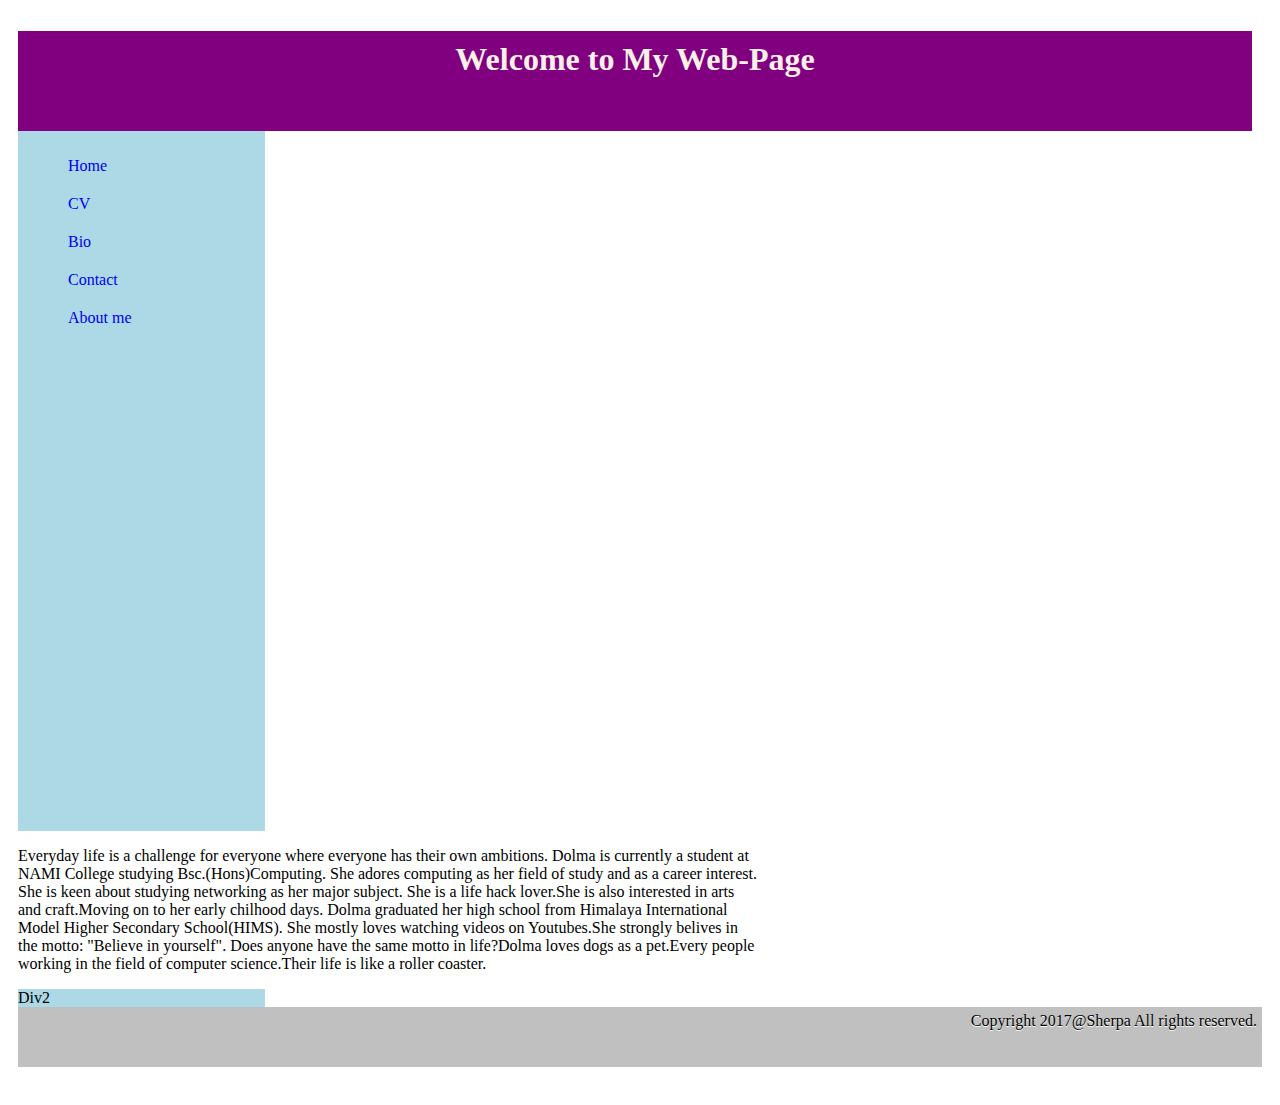
==== bio.html @ e174dd45 "html and css files are created" ====
<!Doctype html>
<html>
<head>
  <meta charset="utf-8"/>
    <link  rel="stylesheet"type="text/css" href="css/index.css">
      <title>Bio Page</title>
    </head>
      <body>
        <header>
          <h1>Welcome to My Web-Page</h1>
        </header>
            <section>
              <nav>
                <ul>
                  <li> <a href="index.html">Home</a> </li>
                  <li> <a href="cv.html">CV</a> </li>
                  <li> <a href="bio.html">Bio</a> </li>
                  <li> <a href="contact.html">Contact</a> </li>
                  <li><a href="about me">About me</a></li>
                </ul>
              </nav>
          </section>
  <main>
    <p>
  Everyday life is a challenge for everyone where everyone has their own ambitions.
  Dolma is currently a student at NAMI College studying Bsc.(Hons)Computing.
  She adores computing as her field of study and as a career interest.
  She is keen about studying networking as her major subject.

  She is a life hack lover.She is also interested in arts and craft.Moving on to her early chilhood days.
  Dolma graduated her high school from Himalaya International Model Higher Secondary School(HIMS).
  She mostly loves watching videos on Youtubes.She strongly belives in the motto:
  "Believe in yourself".

  Does anyone have the same motto in life?Dolma loves dogs as a pet.Every people
  working in the field of computer  science.Their life is like a roller coaster.
    </p>
  </main>
  <div class="div2">Div2</div>
  <footer>
  Copyright 2017@Sherpa All rights reserved.
  </footer>
</body>
</html>
---- css/index.css ----
body{   /* css for body */
  color:black;
padding:2px 20px 30px 10px;
}
Header{
  color:linen;
  width:100%;
  height:100px;
  text-align:center;
  background:purple;
  flex-direction: column;
  margin:0px;
}

header h1{
  font-family:cursive;
  text-align:center;
  position:relative;
  padding :10px;
  opacity: 1;
  animation-name:opa;
  animation-duration: 1s;
  animation-iteration-count: infinite;

}
@keyframes opa {
    0%{opacity: 1}
  20%{opacity: 0.6}
  40%{opacity: 0.4}
  60%{opacity: 0.0}
  80%{opacity: 0.4}
  90%{opacity: 0.6}
  100%{opacity: 1}
}

section{
  display:flex;
  flex-direction:row;
  height: 700px;


}
.div1{
  flex-direction:column;
  background-color:lightblue;
  width:20%;
  height:500px;
  text-shadow: 20px;

}
nav{
  background:lightblue;
  width: 20%;
  /*display: flex;
  flex-direction: column;*/

}
a{
  text-decoration: none;
  color: none;
  display: block;
}
nav ul{
  list-style-type:none;
  width: 100px;
  display: flex;
  flex-direction: column;
}
nav ul li{
  margin: 10px 0px 10px 0px;
  background: lightblue;
  padding: 0px 10px 0px 10px;
}
 nav ul li:hover{
   background: black;
   color: white;
 }

main{
  width: 60%;
  display: flex;
  justify-content: center;

}
main img{
  height: 200px;
  width: 200px;
  transform-style: preserve-3d;
}


main img{
  height: 200px;
  width: 200px;
  transform-style: preserve-3d;
}
div.div2{
background-color:lightblue;
  width: 20%;
}
footer{
  background: silver;
  height: 50px;
  width: 100%;
  text-shadow: 0px 1px white;
  padding:5px;
  text-align:right;
}
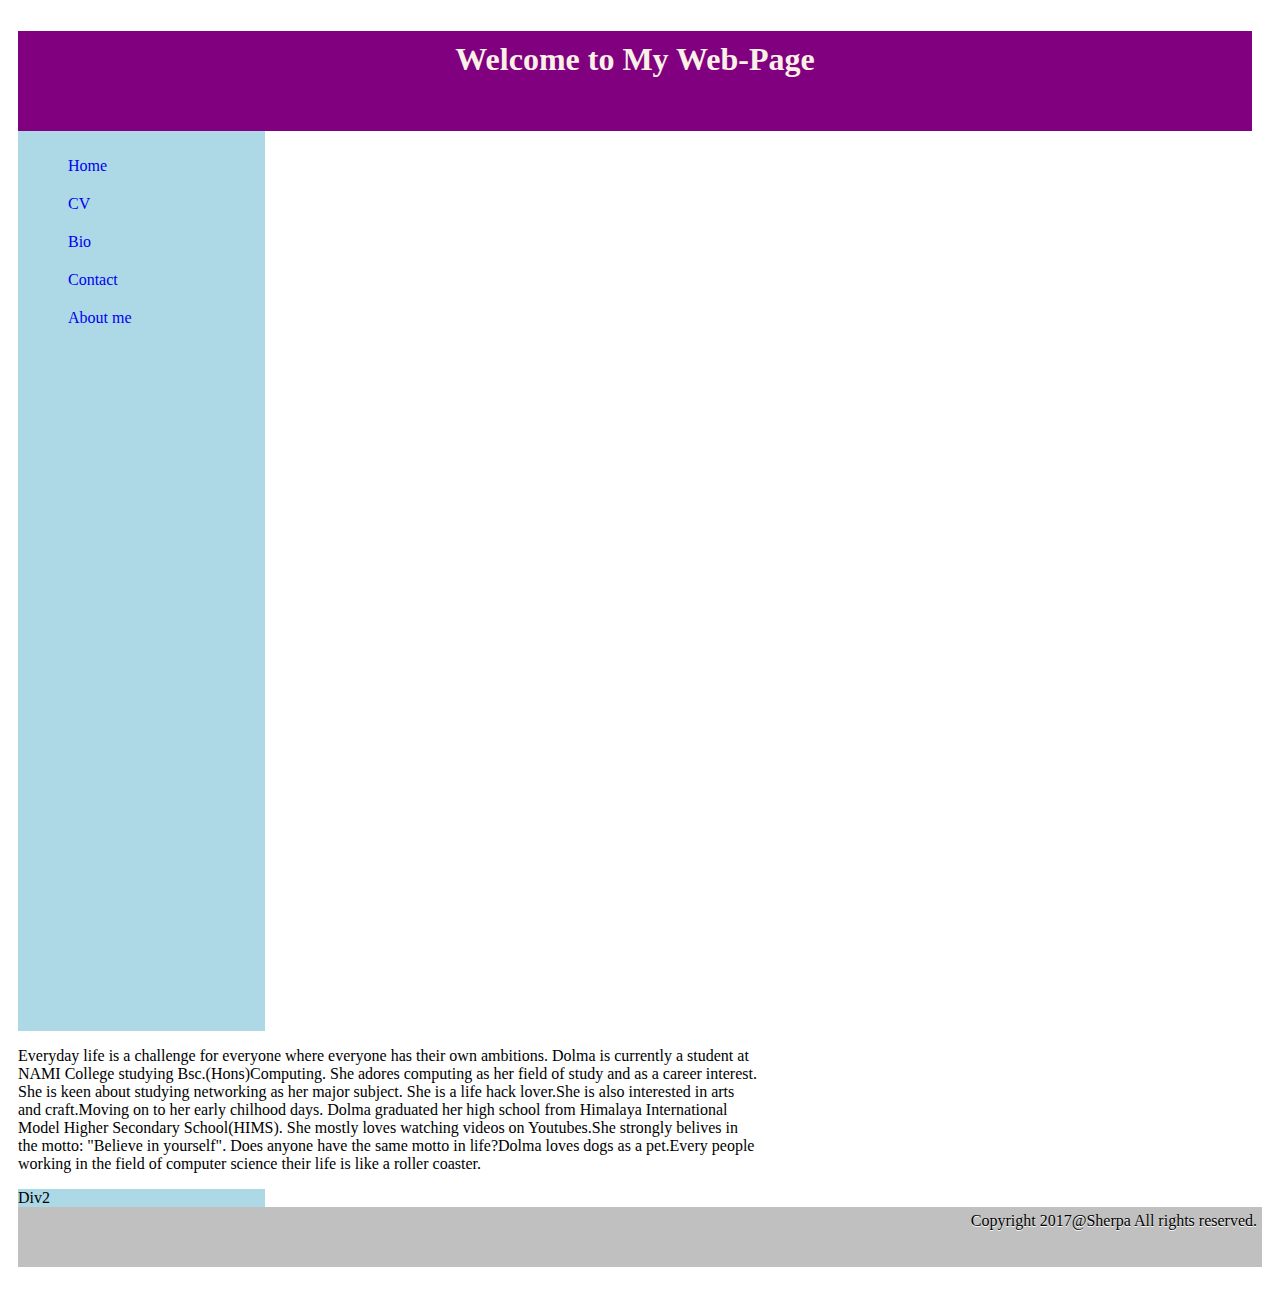
==== commit a7451122: "modifications made on cv.css" ====
--- a/bio.html
+++ b/bio.html
@@ -33,7 +33,7 @@
   "Believe in yourself".
 
   Does anyone have the same motto in life?Dolma loves dogs as a pet.Every people
-  working in the field of computer  science.Their life is like a roller coaster.
+  working in the field of computer science their life is like a roller coaster.
     </p>
   </main>
   <div class="div2">Div2</div>
--- a/css/index.css
+++ b/css/index.css
@@ -37,7 +37,7 @@
 section{
   display:flex;
   flex-direction:row;
-  height: 700px;
+  height:900px;
 
 
 }
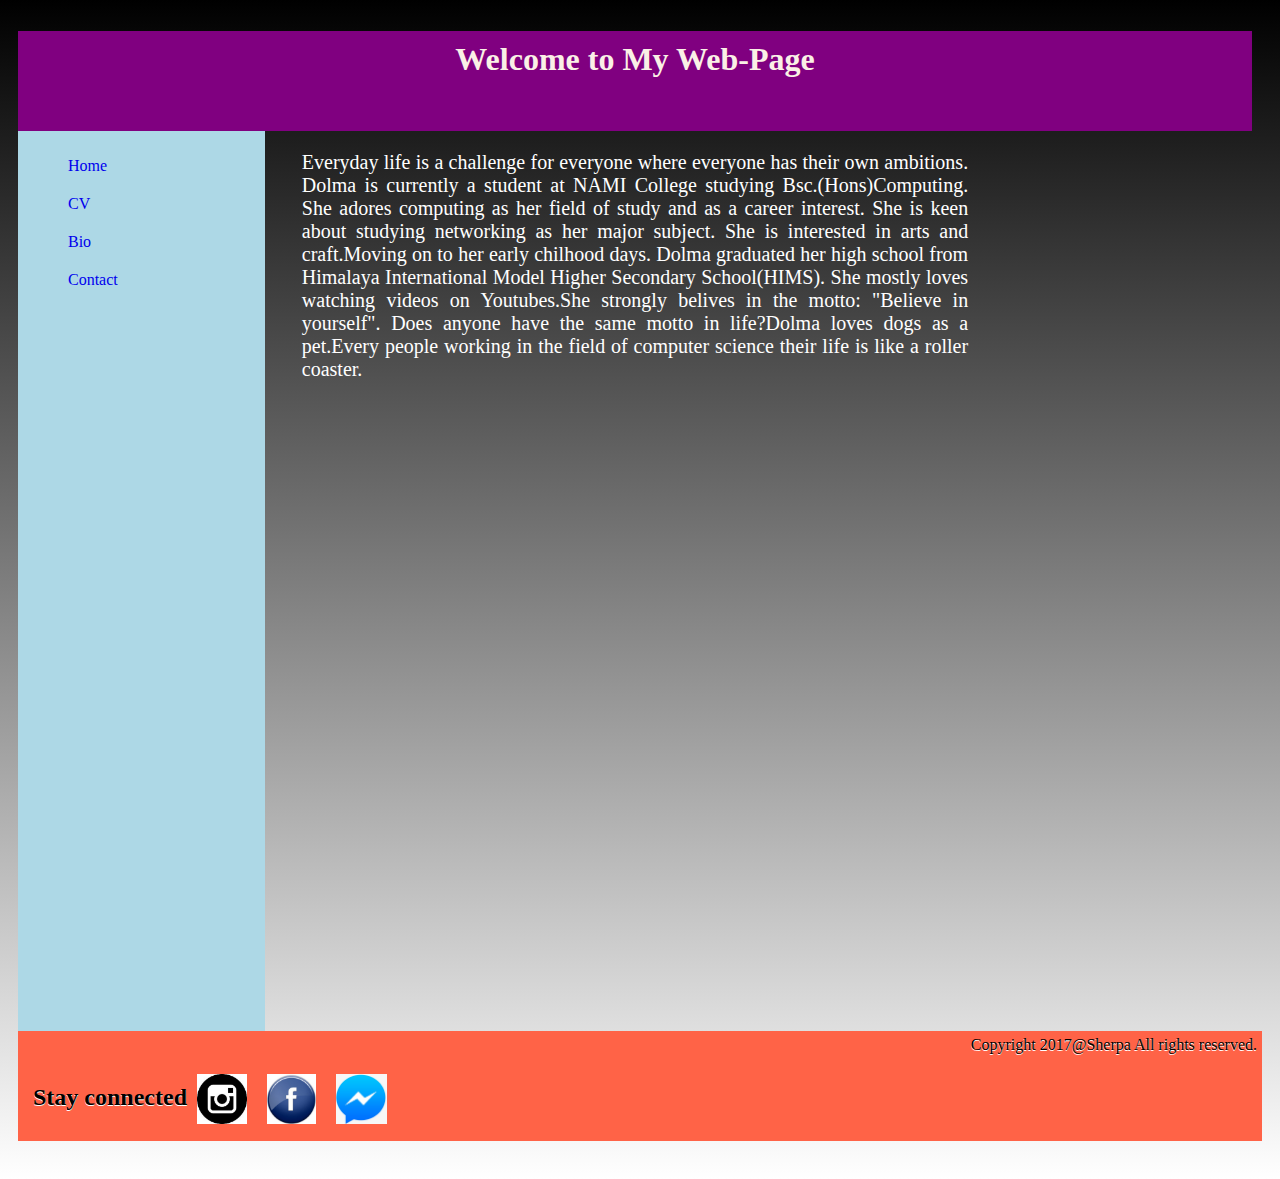
==== commit e32a7e49: "modifications made" ====
--- a/bio.html
+++ b/bio.html
@@ -2,7 +2,9 @@
 <html>
 <head>
   <meta charset="utf-8"/>
-    <link  rel="stylesheet"type="text/css" href="css/index.css">
+    <link  rel="stylesheet"type="text/css" href="css/bio.css">
+    <meta name="viewport" content="width=device-width, initial-scale = 1">
+
       <title>Bio Page</title>
     </head>
       <body>
@@ -16,18 +18,16 @@
                   <li> <a href="cv.html">CV</a> </li>
                   <li> <a href="bio.html">Bio</a> </li>
                   <li> <a href="contact.html">Contact</a> </li>
-                  <li><a href="about me">About me</a></li>
                 </ul>
               </nav>
-          </section>
-  <main>
-    <p>
+    <main>
+      <p>
   Everyday life is a challenge for everyone where everyone has their own ambitions.
   Dolma is currently a student at NAMI College studying Bsc.(Hons)Computing.
   She adores computing as her field of study and as a career interest.
   She is keen about studying networking as her major subject.
 
-  She is a life hack lover.She is also interested in arts and craft.Moving on to her early chilhood days.
+ She is interested in arts and craft.Moving on to her early chilhood days.
   Dolma graduated her high school from Himalaya International Model Higher Secondary School(HIMS).
   She mostly loves watching videos on Youtubes.She strongly belives in the motto:
   "Believe in yourself".
@@ -35,10 +35,18 @@
   Does anyone have the same motto in life?Dolma loves dogs as a pet.Every people
   working in the field of computer science their life is like a roller coaster.
     </p>
-  </main>
-  <div class="div2">Div2</div>
+    </main>
+</section>
+
   <footer>
-  Copyright 2017@Sherpa All rights reserved.
+  Copyright 2017@Sherpa
+  All rights reserved.
+  <div>
+    <h2>Stay connected</h2>
+    <a itemprop="sameAs" href="https://www.instagram.com">   <img src="images/instagram.jpg" alt="insta"/></a>
+    <a  itemprop="sameAs" href="https://www.facebook.com">    <img src="images/facebook.jpg" alt="facebook"/></a>
+    <a  itemprop="sameAs" href="https://www.messenger.com">   <img src="images/messenger.jpg" alt="messenger"/></a>
+  </div>
   </footer>
 </body>
 </html>
--- a/css/bio.css
+++ b/css/bio.css
@@ -0,0 +1,149 @@
+
+body{   /* css for body */
+  color:black;
+padding:2px 20px 30px 10px;
+background-image:linear-gradient(black,white);
+background-position: center;
+background-repeat: no-repeat;
+background-size: auto;
+
+}
+Header{
+  color:linen;
+  width:100%;
+  height:100px;
+  text-align:center;
+  background:purple;
+  flex-direction: column;
+  margin:0px;
+}
+
+header h1{
+  font-family:cursive;
+  text-align:center;
+  position:relative;
+  padding :10px;
+  opacity: 1;
+  animation-name:opa;
+  animation-duration: 1s;
+  animation-iteration-count: infinite;
+
+}
+@keyframes opa {
+    0%{opacity: 1}
+  20%{opacity: 0.6}
+  40%{opacity: 0.4}
+  60%{opacity: 0.0}
+  80%{opacity: 0.4}
+  90%{opacity: 0.6}
+  100%{opacity: 1}
+}
+
+section{
+  display:flex;
+  flex-direction:row;
+  height:900px;
+
+
+}
+.div1{
+  flex-direction:column;
+  background-color:lightblue;
+  width:20%;
+  height:500px;
+  text-shadow: 20px;
+
+}
+nav{
+  background:lightblue;
+  width: 20%;
+  /*display: flex;
+  flex-direction: column;*/
+
+}
+a{
+  text-decoration: none;
+  color: none;
+  display: block;
+}
+nav ul{
+  list-style-type:none;
+  width: 100px;
+  display: flex;
+  flex-direction: column;
+}
+nav ul li{
+  margin: 10px 0px 10px 0px;
+  background: lightblue;
+  padding: 0px 10px 0px 10px;
+}
+ nav ul li:hover{
+   background: black;
+   color: white;
+ }
+
+main{
+  width: 60%;
+  display: flex;
+  justify-content: center;
+
+}
+section main p{
+  font-size: 20px;
+  text-align: justify;
+  width: 90%;
+  color:white;
+}
+
+
+
+main img{
+  height: 200px;
+  width: 200px;
+  transform-style: preserve-3d;
+}
+div.div2{
+background-color:lightblue;
+  width: 20%;
+}
+footer{
+  background:tomato;
+  height: 100px;
+  width: 100%;
+  text-shadow: 0px 1px white;
+  padding:5px;
+  text-align:right;
+}
+footer img{
+  padding:10px;
+  height:50px;
+}
+footer div{
+  text-align:center;
+  padding:10px;
+  display:flex;
+  flex-direction:row;
+}
+
+@media (max-width: 425px) {
+  section{
+    flex-direction: column;
+  }
+  section nav{
+    width: 100%;
+    display: flex;
+    justify-content: center;
+  }
+  section nav ul{
+  }
+  section main{
+    width: 100%;
+    display: flex;
+    flex-direction: column;
+    justify-content: center;
+    align-items: center;
+  }
+  section div.div2{
+    width: 100%;
+  }
+}
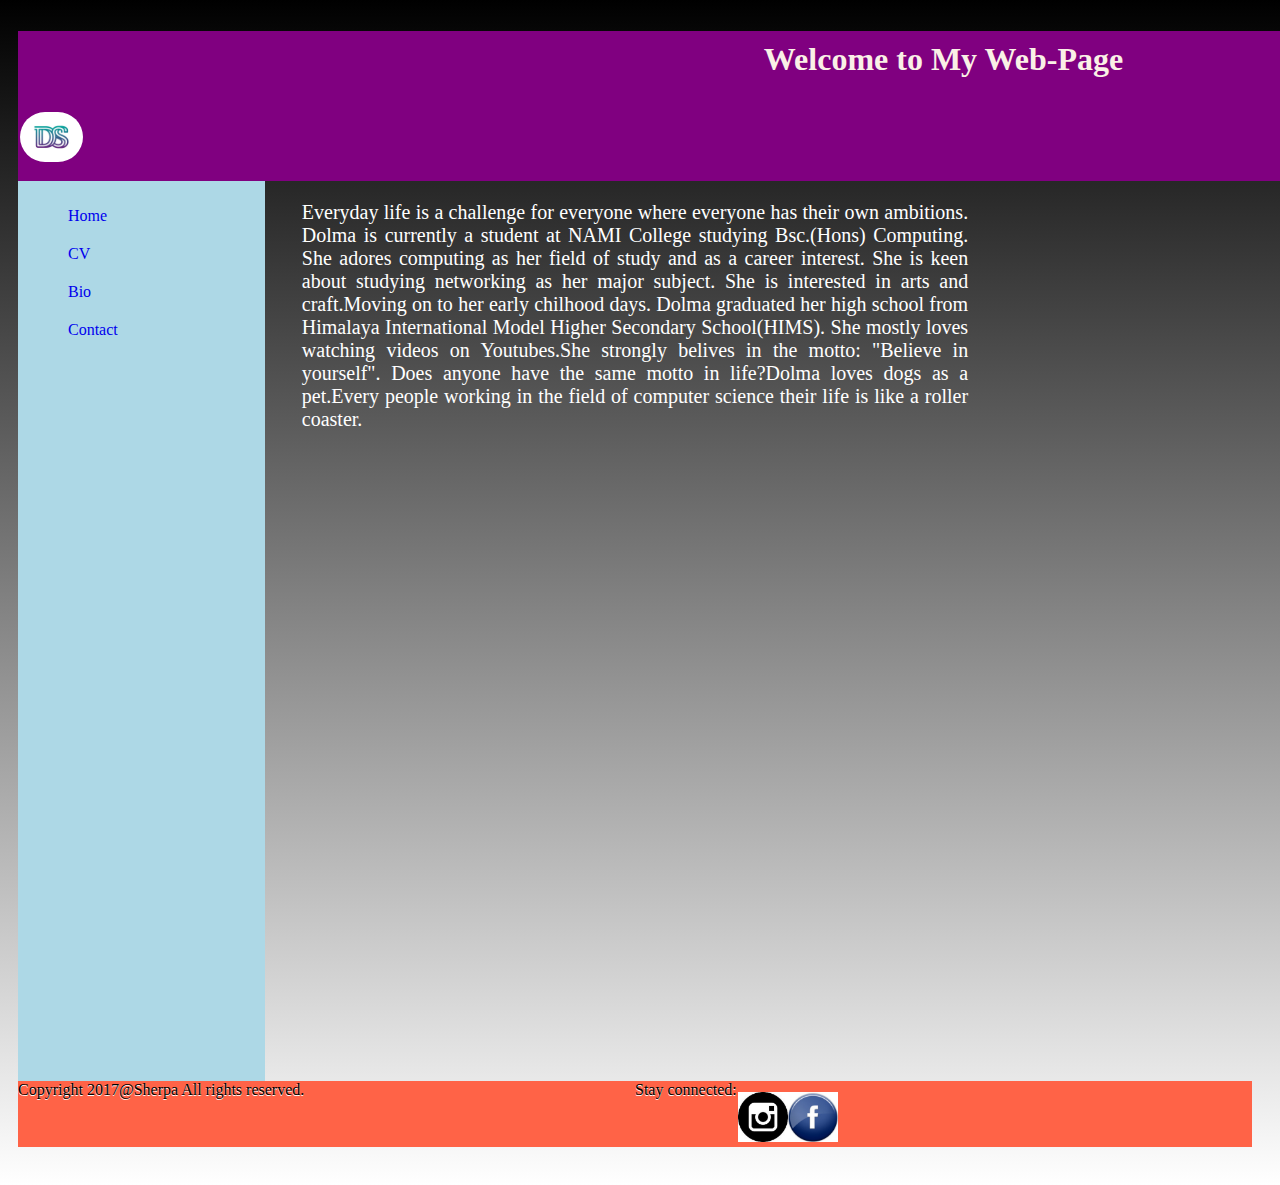
==== commit 12222762: "changes made on header" ====
--- a/bio.html
+++ b/bio.html
@@ -10,6 +10,7 @@
       <body>
         <header>
           <h1>Welcome to My Web-Page</h1>
+          <a href="index.html"><img src="images/ds.jpg" alt="Dolma Sherpa"/></a>
         </header>
             <section>
               <nav>
@@ -23,7 +24,7 @@
     <main>
       <p>
   Everyday life is a challenge for everyone where everyone has their own ambitions.
-  Dolma is currently a student at NAMI College studying Bsc.(Hons)Computing.
+  Dolma is currently a student at NAMI College studying Bsc.(Hons) Computing.
   She adores computing as her field of study and as a career interest.
   She is keen about studying networking as her major subject.
 
@@ -37,15 +38,15 @@
     </p>
     </main>
 </section>
-
   <footer>
+    <div class="copyright">
   Copyright 2017@Sherpa
   All rights reserved.
-  <div>
-    <h2>Stay connected</h2>
-    <a itemprop="sameAs" href="https://www.instagram.com">   <img src="images/instagram.jpg" alt="insta"/></a>
-    <a  itemprop="sameAs" href="https://www.facebook.com">    <img src="images/facebook.jpg" alt="facebook"/></a>
-    <a  itemprop="sameAs" href="https://www.messenger.com">   <img src="images/messenger.jpg" alt="messenger"/></a>
+</div>
+    <div class="foot"
+    <h2>Stay connected:</h2>
+    <a href="https://www.instagram.com">   <img src="images/instagram.jpg" alt="insta"></a>
+    <a href="https://www.facebook.com">    <img src="images/facebook.jpg" alt="facebook"/></a>
   </div>
   </footer>
 </body>
--- a/css/bio.css
+++ b/css/bio.css
@@ -6,18 +6,16 @@
 background-position: center;
 background-repeat: no-repeat;
 background-size: auto;
-
 }
-Header{
+header{
   color:linen;
-  width:100%;
-  height:100px;
+  width:150%;
+  height:150px;
   text-align:center;
   background:purple;
   flex-direction: column;
   margin:0px;
 }
-
 header h1{
   font-family:cursive;
   text-align:center;
@@ -27,7 +25,13 @@
   animation-name:opa;
   animation-duration: 1s;
   animation-iteration-count: infinite;
-
+}
+header img{
+  border-radius: 90px;
+  padding:2px;
+  display:flex;
+  flex-direction:row;
+  height:50px;
 }
 @keyframes opa {
     0%{opacity: 1}
@@ -38,13 +42,10 @@
   90%{opacity: 0.6}
   100%{opacity: 1}
 }
-
 section{
   display:flex;
   flex-direction:row;
   height:900px;
-
-
 }
 .div1{
   flex-direction:column;
@@ -52,14 +53,12 @@
   width:20%;
   height:500px;
   text-shadow: 20px;
-
 }
 nav{
   background:lightblue;
   width: 20%;
   /*display: flex;
   flex-direction: column;*/
-
 }
 a{
   text-decoration: none;
@@ -81,12 +80,10 @@
    background: black;
    color: white;
  }
-
-main{
+ main{
   width: 60%;
   display: flex;
   justify-content: center;
-
 }
 section main p{
   font-size: 20px;
@@ -94,38 +91,34 @@
   width: 90%;
   color:white;
 }
-
-
-
-main img{
-  height: 200px;
-  width: 200px;
-  transform-style: preserve-3d;
-}
-div.div2{
-background-color:lightblue;
-  width: 20%;
-}
 footer{
   background:tomato;
-  height: 100px;
-  width: 100%;
   text-shadow: 0px 1px white;
-  padding:5px;
-  text-align:right;
+  display: flex;
+  flex-direction: row;
 }
-footer img{
-  padding:10px;
-  height:50px;
+.copyright{
+   width: 50%;
 }
-footer div{
-  text-align:center;
-  padding:10px;
-  display:flex;
-  flex-direction:row;
+.foot{
+  width: 50%;
+  display: flex;
+  flex-direction: row;
 }
-
+.foot img{
+  width: 50px;
+  height: 50px;
+  padding: 2%;
+  margin-top: 20%;
+}
 @media (max-width: 425px) {
+  header img{
+    border-radius: 90px;
+    padding:2px;
+    display:flex;
+    flex-direction:row;
+    height:10px;
+  }
   section{
     flex-direction: column;
   }
@@ -138,12 +131,34 @@
   }
   section main{
     width: 100%;
+    height: auto;
     display: flex;
     flex-direction: column;
     justify-content: center;
     align-items: center;
   }
-  section div.div2{
-    width: 100%;
+  section main p{
+    font-size: 18px;
   }
+  footer{
+    background:tomato;
+    text-shadow: 0px 1px white;
+    display: flex;
+    flex-direction: row;
+  }
+  .copyright{
+     width: 50%;
+  }
+  .foot{
+    width: 50%;
+    display: flex;
+    flex-direction: row;
+  }
+  .foot img{
+    width: 50px;
+    height: 50px;
+    padding: 2%;
+    margin-top: 20%;
+  }
+  
 }
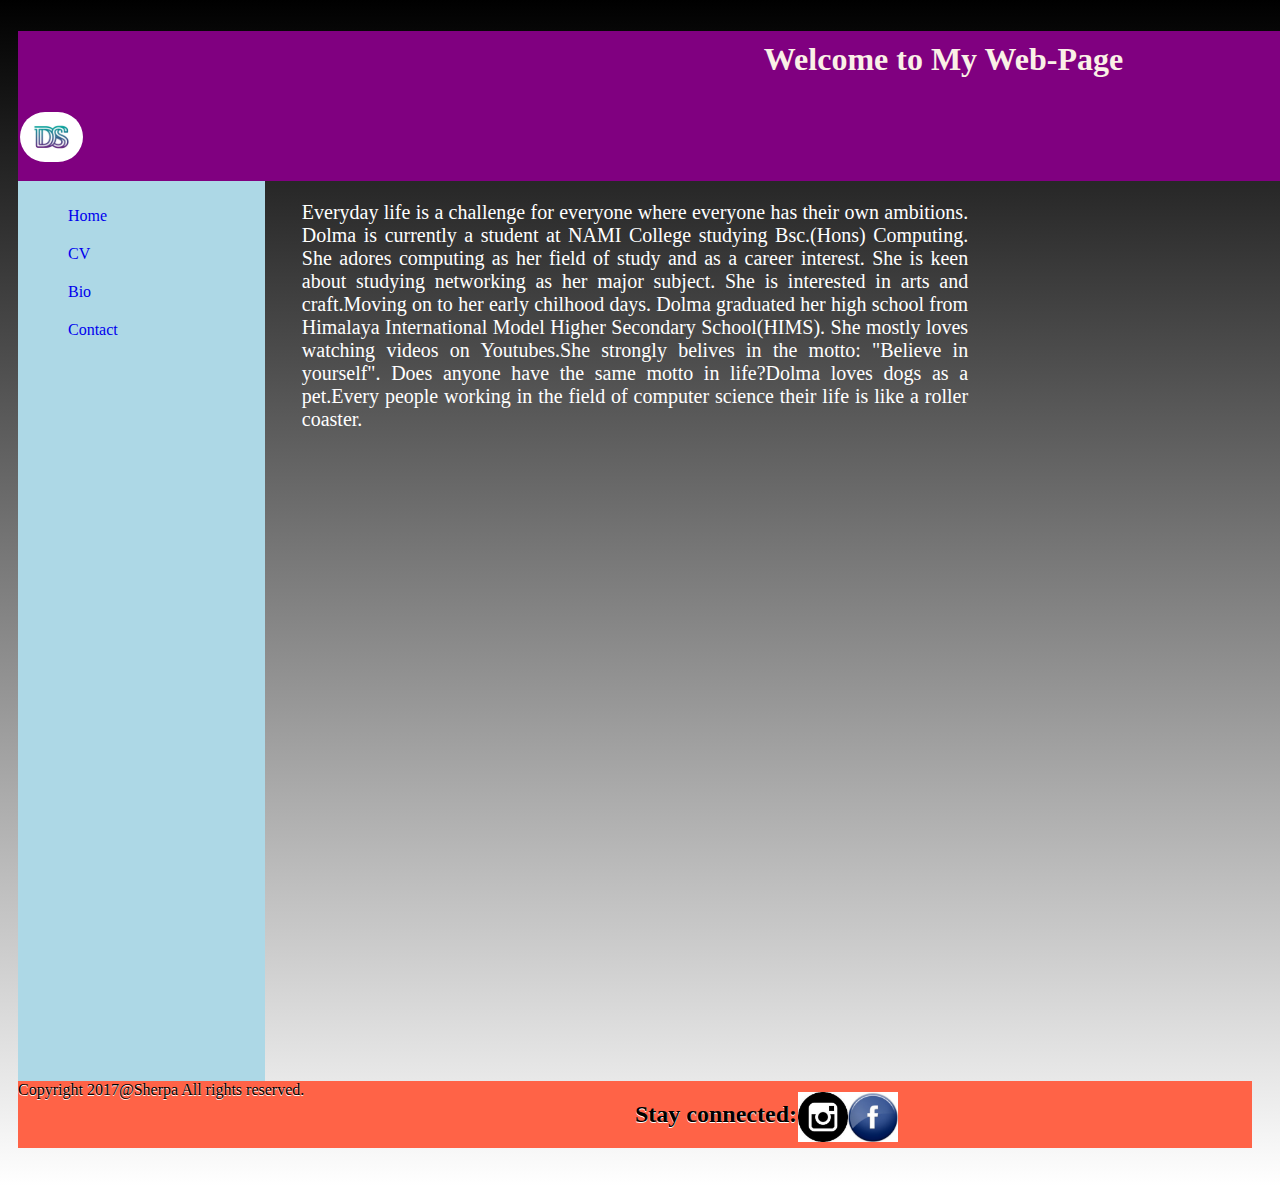
==== commit 1632cddc: "changes made on README.doc" ====
--- a/bio.html
+++ b/bio.html
@@ -1,17 +1,16 @@
 <!Doctype html>
-<html>
-<head>
+<html><!--html starts-->
+<head><!--head starts-->
   <meta charset="utf-8"/>
-    <link  rel="stylesheet"type="text/css" href="css/bio.css">
-    <meta name="viewport" content="width=device-width, initial-scale = 1">
-
-      <title>Bio Page</title>
-    </head>
-      <body>
-        <header>
+    <link  rel="stylesheet" type="text/css" href="css/bio.css"><!--links html to css-->
+    <meta name="viewport" content="width=device-width, initial-scale = 1"><!--used to make website responsive-->
+    <title>Bio Page</title>
+  </head><!--head ends-->
+      <body><!--body starts-->
+        <header><!--header starts-->
           <h1>Welcome to My Web-Page</h1>
           <a href="index.html"><img src="images/ds.jpg" alt="Dolma Sherpa"/></a>
-        </header>
+        </header><!--header ends-->
             <section>
               <nav>
                 <ul>
@@ -38,16 +37,16 @@
     </p>
     </main>
 </section>
-  <footer>
+  <footer><!--footer starts-->
     <div class="copyright">
   Copyright 2017@Sherpa
   All rights reserved.
 </div>
-    <div class="foot"
+    <div class="foot">
     <h2>Stay connected:</h2>
     <a href="https://www.instagram.com">   <img src="images/instagram.jpg" alt="insta"></a>
     <a href="https://www.facebook.com">    <img src="images/facebook.jpg" alt="facebook"/></a>
   </div>
-  </footer>
-</body>
-</html>
+</footer><!--footer ends-->
+</body><!--body ends-->
+</html><!--html ends-->
--- a/css/bio.css
+++ b/css/bio.css
@@ -1,4 +1,3 @@
-
 body{   /* css for body */
   color:black;
 padding:2px 20px 30px 10px;
@@ -52,7 +51,6 @@
   background-color:lightblue;
   width:20%;
   height:500px;
-  text-shadow: 20px;
 }
 nav{
   background:lightblue;
@@ -62,7 +60,6 @@
 }
 a{
   text-decoration: none;
-  color: none;
   display: block;
 }
 nav ul{
@@ -159,6 +156,5 @@
     height: 50px;
     padding: 2%;
     margin-top: 20%;
+    }
   }
-  
-}
